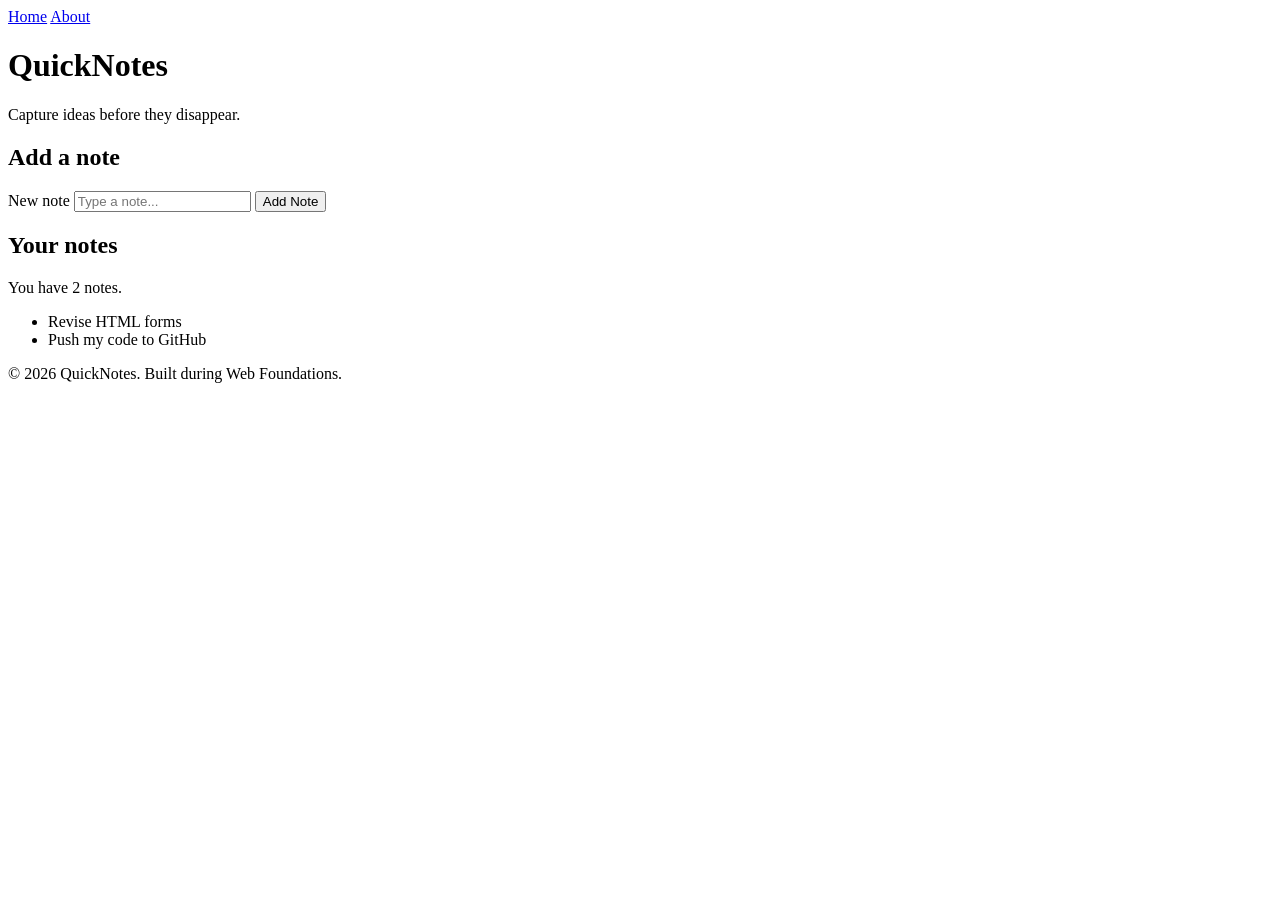
==== Web-foundation-days/Day1/index.html @ c56fb08b "Day 1 assignment" ====
<!DOCTYPE html>
<html lang="en">
  <head>
    <meta charset="UTF-8" />
    <meta name="viewport" content="width=device-width, initial-scale=1.0" />
    <title>QuickNotes</title>
  
  </head>
  <body>
    <header>
        <nav>
        <a href="index.html">Home</a>
        <a href="about.html">About</a>
        </nav>
     
    </header>
 
    <main>
    <h1>QuickNotes</h1>
      <p>Capture ideas before they disappear.</p>
      <section>
        <h2>Add a note</h2>
        <form id="note-form">
          <label for="note-input">New note</label>
          <input type="text" id="note-input" placeholder="Type a note..." />
          <button type="submit">Add Note</button>
        </form>
      </section>
 
      <section>
        <h2>Your notes</h2>
        <p id="note-count">You have 2 notes.</p>
        <ul id="notes-list">
          <li>Revise HTML forms</li>
          <li>Push my code to GitHub</li>
        </ul>
      </section>
    </main>
 
    <footer>
      <p>&copy; 2026 QuickNotes. Built during Web Foundations.</p>
    </footer>
  </body>
</html>
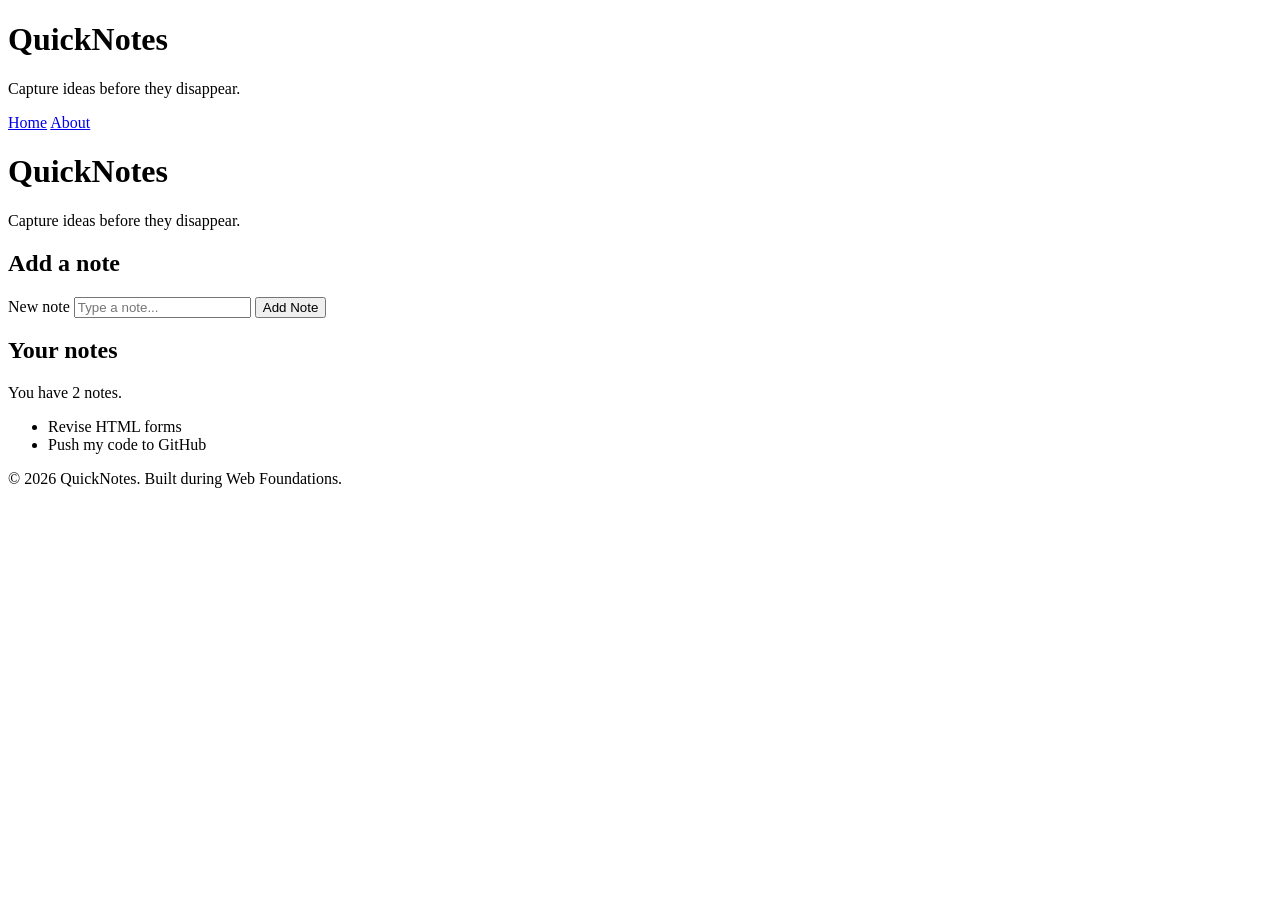
==== commit 41e810a9: "Day 1 Assignment index.html" ====
--- a/Web-foundation-days/Day1/index.html
+++ b/Web-foundation-days/Day1/index.html
@@ -8,6 +8,8 @@
   </head>
   <body>
     <header>
+      <h1>QuickNotes</h1>
+      <p>Capture ideas before they disappear.</p>
         <nav>
         <a href="index.html">Home</a>
         <a href="about.html">About</a>
